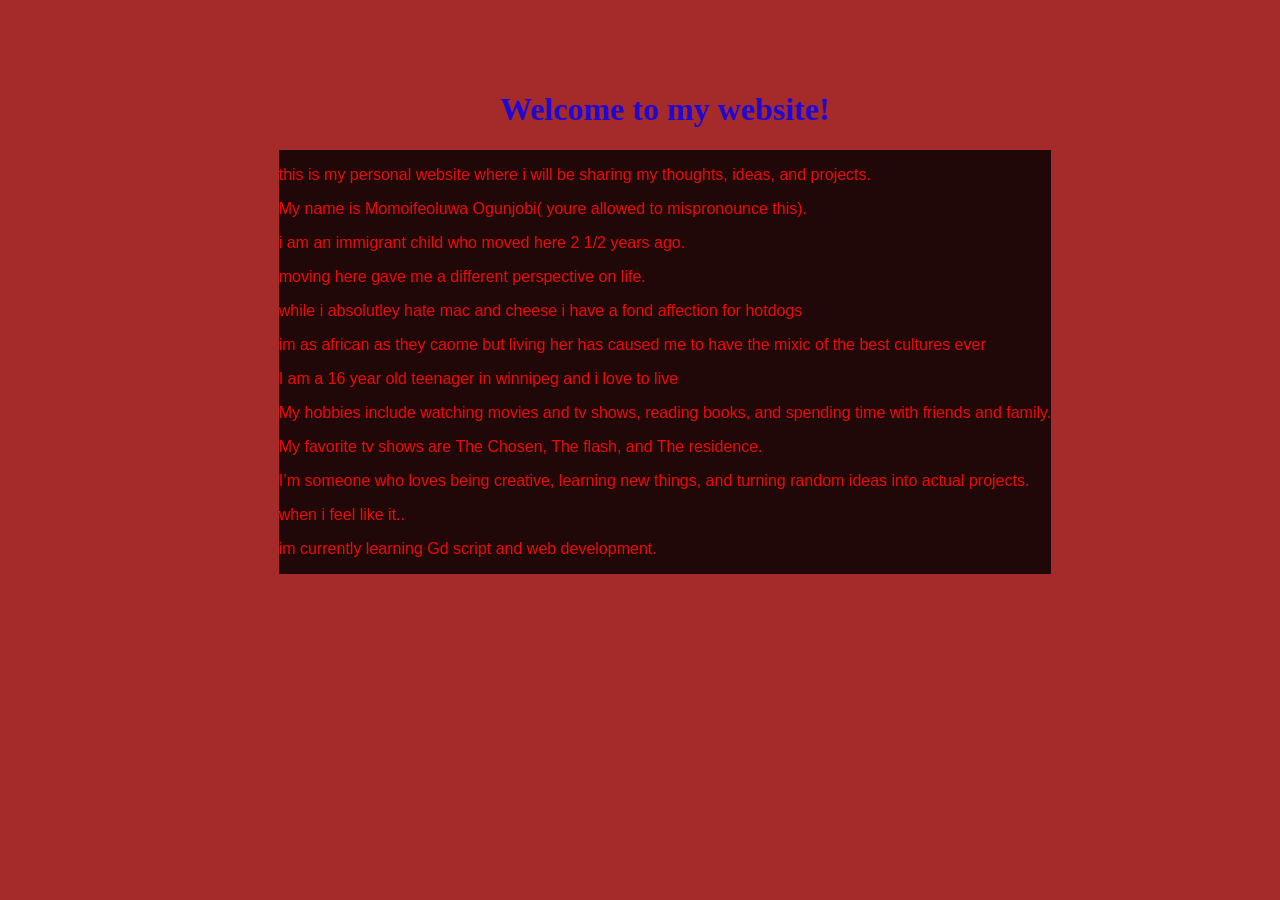
==== index.html @ 09a0c4d6 "added a new font (the amazing spider man font). made changes to the intial pages; about, index,css" ====
<html lang="en">
<head>
    <meta charset="UTF-8">
    <meta name="viewport" content="width=device-width, initial-scale=1.0">
    <title>Document</title>
    <link rel="stylesheet" href="styles.css">
</head>
<body>
    <h1>Welcome to my website!</h1>
    <div class="dark-theme">
        <p>this is my personal website where i will be sharing my thoughts, ideas, and projects.</p>
        <p>My name is Momoifeoluwa Ogunjobi( youre allowed to mispronounce this).</p>
        <p>i am an immigrant child who moved here 2 1/2 years ago.</p>
        <p>moving here gave me a different perspective on life.</p>
        <p> while i absolutley hate mac and cheese i have a fond affection for hotdogs</p>
        <p> im as african as they caome but living her has caused me to have the mixic of the best cultures ever</p>
        <p>I am a 16 year old teenager in winnipeg and i love to live</p>
        <p>My hobbies include watching movies and tv shows, reading books, and spending time with friends and family.</p>
        <p>My favorite tv shows are The Chosen, The flash, and The residence.</p>
        <p>I’m someone who loves being creative, learning new things, and turning random ideas into actual projects. </p>
        <p>when i feel like it..</p>
        <p> im currently learning Gd script and web development.</p>
    </div>
</body>
</html>
---- styles.css ----
@font-face {
    font-family: "SpiderMan";
    src: url("fonts/The Amazing Spider-Man.ttf") format("truetype");
    font-weight: normal;
    font-style: normal;
}
body {
    background-color: brown;
    opacity: 0.8;
    margin: 20px;
    padding: 10px;
    padding-top: 50px;
    padding-right: 30px;
    padding-bottom: 50px;
    padding-left: 80px;
    DISPLAY: flex;
    flex-direction: column;
    ALIGN-ITEMS: center;
    POSITION: relative;


}
h1 {
    color: blue;
}
p {
    color: red;
}
.dark-theme{
    background-color: black;
    color: white;
    font-family: "SpiderMan", sans-serif;
}
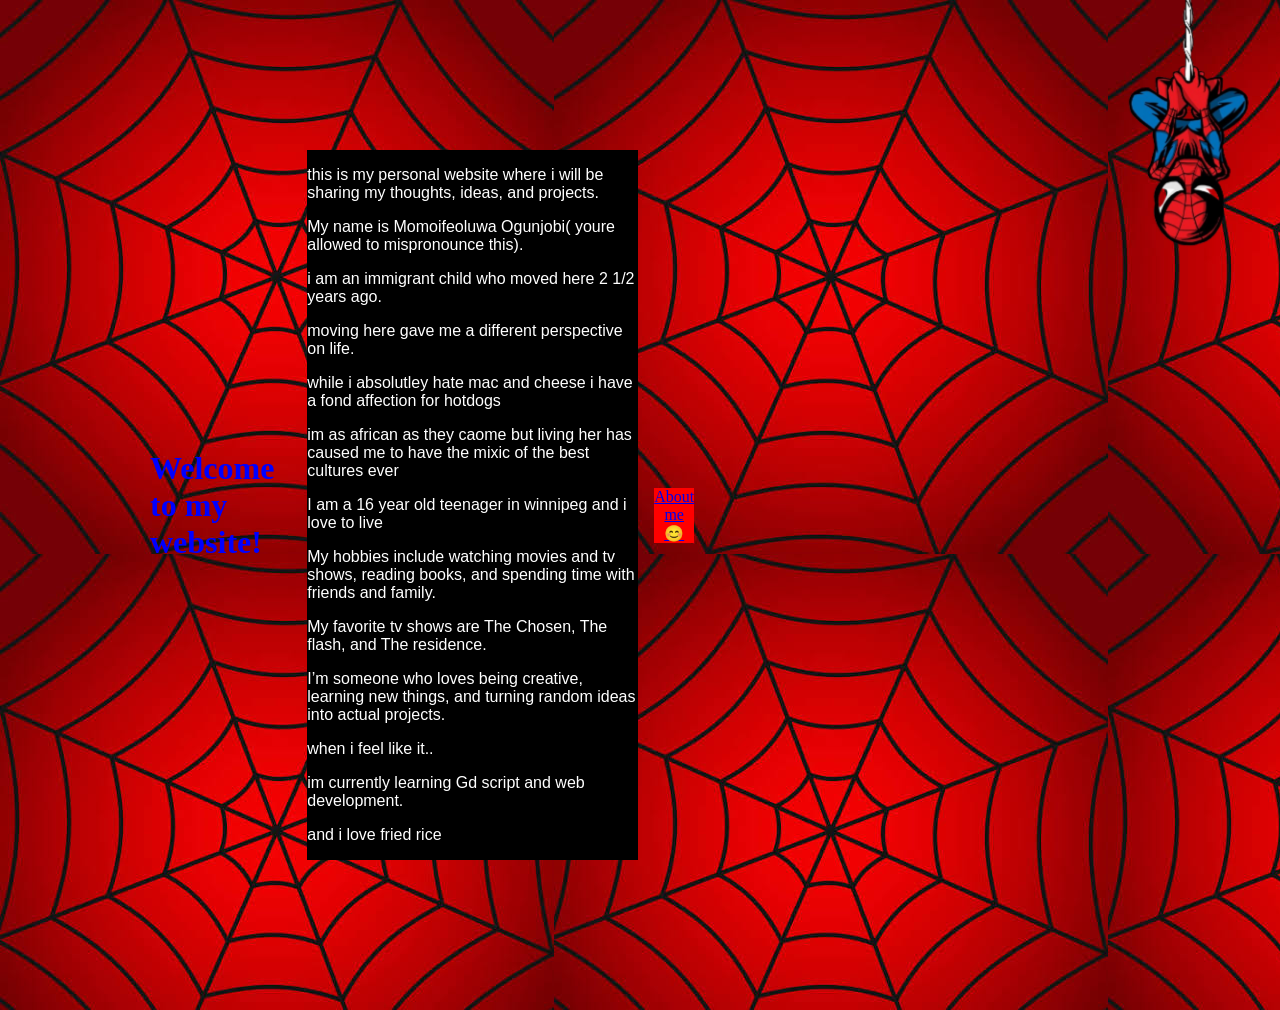
==== commit 9bb2a35f: "added backgroung image and spidey image and added a spotify player" ====
--- a/index.html
+++ b/index.html
@@ -20,6 +20,49 @@
         <p>I’m someone who loves being creative, learning new things, and turning random ideas into actual projects. </p>
         <p>when i feel like it..</p>
         <p> im currently learning Gd script and web development.</p>
+        <p>and i love fried rice</p>
+
     </div>
+<div class="space">
+    <a href="about.html">About me 😊</a>
+
+</div>
+<html lang="en">
+<head>
+  <title>A Spotify Embed Example</title>
+  <meta name="viewport" content="width=device-width, initial-scale=1" />
+  <style>
+    #embed-iframe {
+      width: 100%;
+      height: 160px;
+    }
+  </style>
+</head>
+<body></body>
+  <div id="embed-iframe"></div>
+  <script src="https://open.spotify.com/embed/iframe-api/v1" async>
+  </script>
+  <script type="text/javascript">
+    window.onSpotifyIframeApiReady = (IFrameAPI) => {
+      const element = document.getElementById('embed-iframe');
+      const options = {
+        width: '100%',
+        height: '160',
+        uri: 'spotify:episode:7makk4oTQel546B0PZlDM5'
+      };
+      const callback = (EmbedController) => {
+        document.querySelectorAll('.episode').forEach(
+          episode => {
+            episode.addEventListener('click', () => {
+              EmbedController.loadEntity(episode.dataset.spotifyId)
+            });
+          })
+      };
+      IFrameAPI.createController(element, options, callback);
+    };
+  </script>
+</body>
+</html>
+<img src="noway.png" class="spiderman-corner" alt="Spider-Man">
 </body>
 </html>
--- a/styles.css
+++ b/styles.css
@@ -5,29 +5,64 @@
     font-style: normal;
 }
 body {
-    background-color: brown;
-    opacity: 0.8;
-    margin: 20px;
-    padding: 10px;
-    padding-top: 50px;
-    padding-right: 30px;
-    padding-bottom: 50px;
-    padding-left: 80px;
+    background-image: url("images (9).jpg");
+    opacity: 1.8;
+    margin: 50px;
+    padding: 100px;
     DISPLAY: flex;
     flex-direction: column;
     ALIGN-ITEMS: center;
     POSITION: relative;
-
+}
+.spiderman-corner {
+    position: fixed;
+    top: 0;
+    right: 0;
+    width: 180px;
+    height: auto; 
+    z-index: 1000; 
 
 }
 h1 {
     color: blue;
 }
 p {
-    color: red;
+    color: white;
+}
+.space {
+    margin-top: 20px;
+    text-align: center;
+    background-color: red;
+    color: white;
 }
 .dark-theme{
     background-color: black;
     color: white;
     font-family: "SpiderMan", sans-serif;
+}
+.episodes {
+    display: flex;
+    flex-direction: column;
+}
+
+.episode {
+    min-width: max-content;
+    margin-bottom: .8rem;
+    padding: .8rem 1rem;
+    border-radius: 10px;
+    border: 0;
+    background: #191414;
+    color: #fff;
+    cursor: pointer;
+}
+
+.episode:hover {
+    background: #1Db954;
+}
+
+@media screen and (min-width: 860px) {
+    body {
+    display: flex;
+    flex-direction: row;
+    gap: 1rem;}
 }
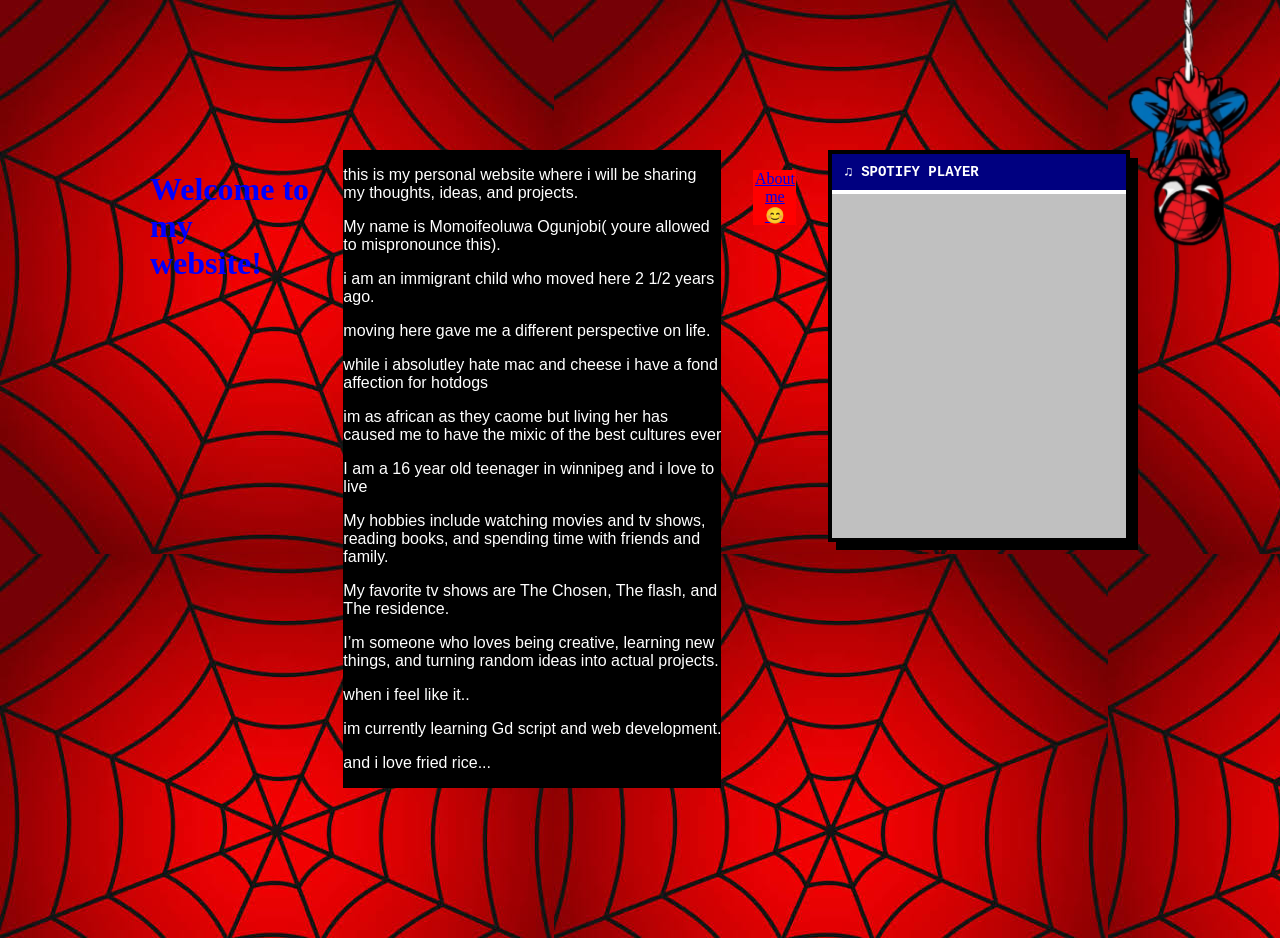
==== commit a965a951: "added my profile pic" ====
--- a/index.html
+++ b/index.html
@@ -20,7 +20,7 @@
         <p>I’m someone who loves being creative, learning new things, and turning random ideas into actual projects. </p>
         <p>when i feel like it..</p>
         <p> im currently learning Gd script and web development.</p>
-        <p>and i love fried rice</p>
+        <p>and i love fried rice...</p>
 
     </div>
 <div class="space">
@@ -33,12 +33,22 @@
   <meta name="viewport" content="width=device-width, initial-scale=1" />
   <style>
     #embed-iframe {
-      width: 100%;
+      width: 50px;
       height: 160px;
     }
   </style>
 </head>
 <body></body>
+<div class="retro-player">
+
+    <div class="retro-title">
+        ♫ SPOTIFY PLAYER
+    </div>
+
+    <div class="retro-screen">
+        <div id="embed-iframe"></div>
+    </div>
+
   <div id="embed-iframe"></div>
   <script src="https://open.spotify.com/embed/iframe-api/v1" async>
   </script>
--- a/styles.css
+++ b/styles.css
@@ -40,29 +40,112 @@
     color: white;
     font-family: "SpiderMan", sans-serif;
 }
+.retro-player {
+    width: 600px;
+    max-width: 90vw;
+
+    background: #c0c0c0;
+
+    border: 4px solid #000;
+    box-shadow: 8px 8px 0 #000;
+
+    font-family: "Courier New", monospace;
+}
+
+
+/* BLUE RETRO TITLE BAR */
+
+.retro-title {
+    height: 36px;
+
+    background: #000080;
+    color: white;
+
+    display: flex;
+    align-items: center;
+
+    padding-left: 12px;
+
+    font-weight: bold;
+    font-size: 14px;
+
+    border-bottom: 4px solid white;
+}
+
+
+/* SPOTIFY AREA */
+
+.retro-screen {
+    padding: 12px;
+
+    background: #c0c0c0;
+}
+
+
+/* IMPORTANT:
+   Don't give this a height or huge padding */
+
+#embed-iframe {
+    width: 100%;
+    height: 160px;
+}
+
+
+/* EPISODE BUTTONS */
+
 .episodes {
     display: flex;
     flex-direction: column;
+    gap: 10px;
 }
+
 
 .episode {
     min-width: max-content;
-    margin-bottom: .8rem;
-    padding: .8rem 1rem;
-    border-radius: 10px;
-    border: 0;
-    background: #191414;
-    color: #fff;
+
+    padding: 10px 14px;
+
+    border-radius: 0;
+
+    border: 3px solid #000;
+
+    background: #c0c0c0;
+    color: #000;
+
     cursor: pointer;
+
+    font-family: "Courier New", monospace;
+    font-weight: bold;
+
+    box-shadow: 4px 4px 0 #000;
 }
 
+
 .episode:hover {
-    background: #1Db954;
+    background: #ffff00;
+
+    transform: translate(2px, 2px);
+
+    box-shadow: 2px 2px 0 #000;
 }
 
+
+.episode:active {
+    transform: translate(4px, 4px);
+
+    box-shadow: none;
+}
+
+
+/* DESKTOP */
+
 @media screen and (min-width: 860px) {
+
     body {
-    display: flex;
-    flex-direction: row;
-    gap: 1rem;}
+        display: flex;
+        flex-direction: row;
+        align-items: flex-start;
+        gap: 2rem;
+    }
+
 }
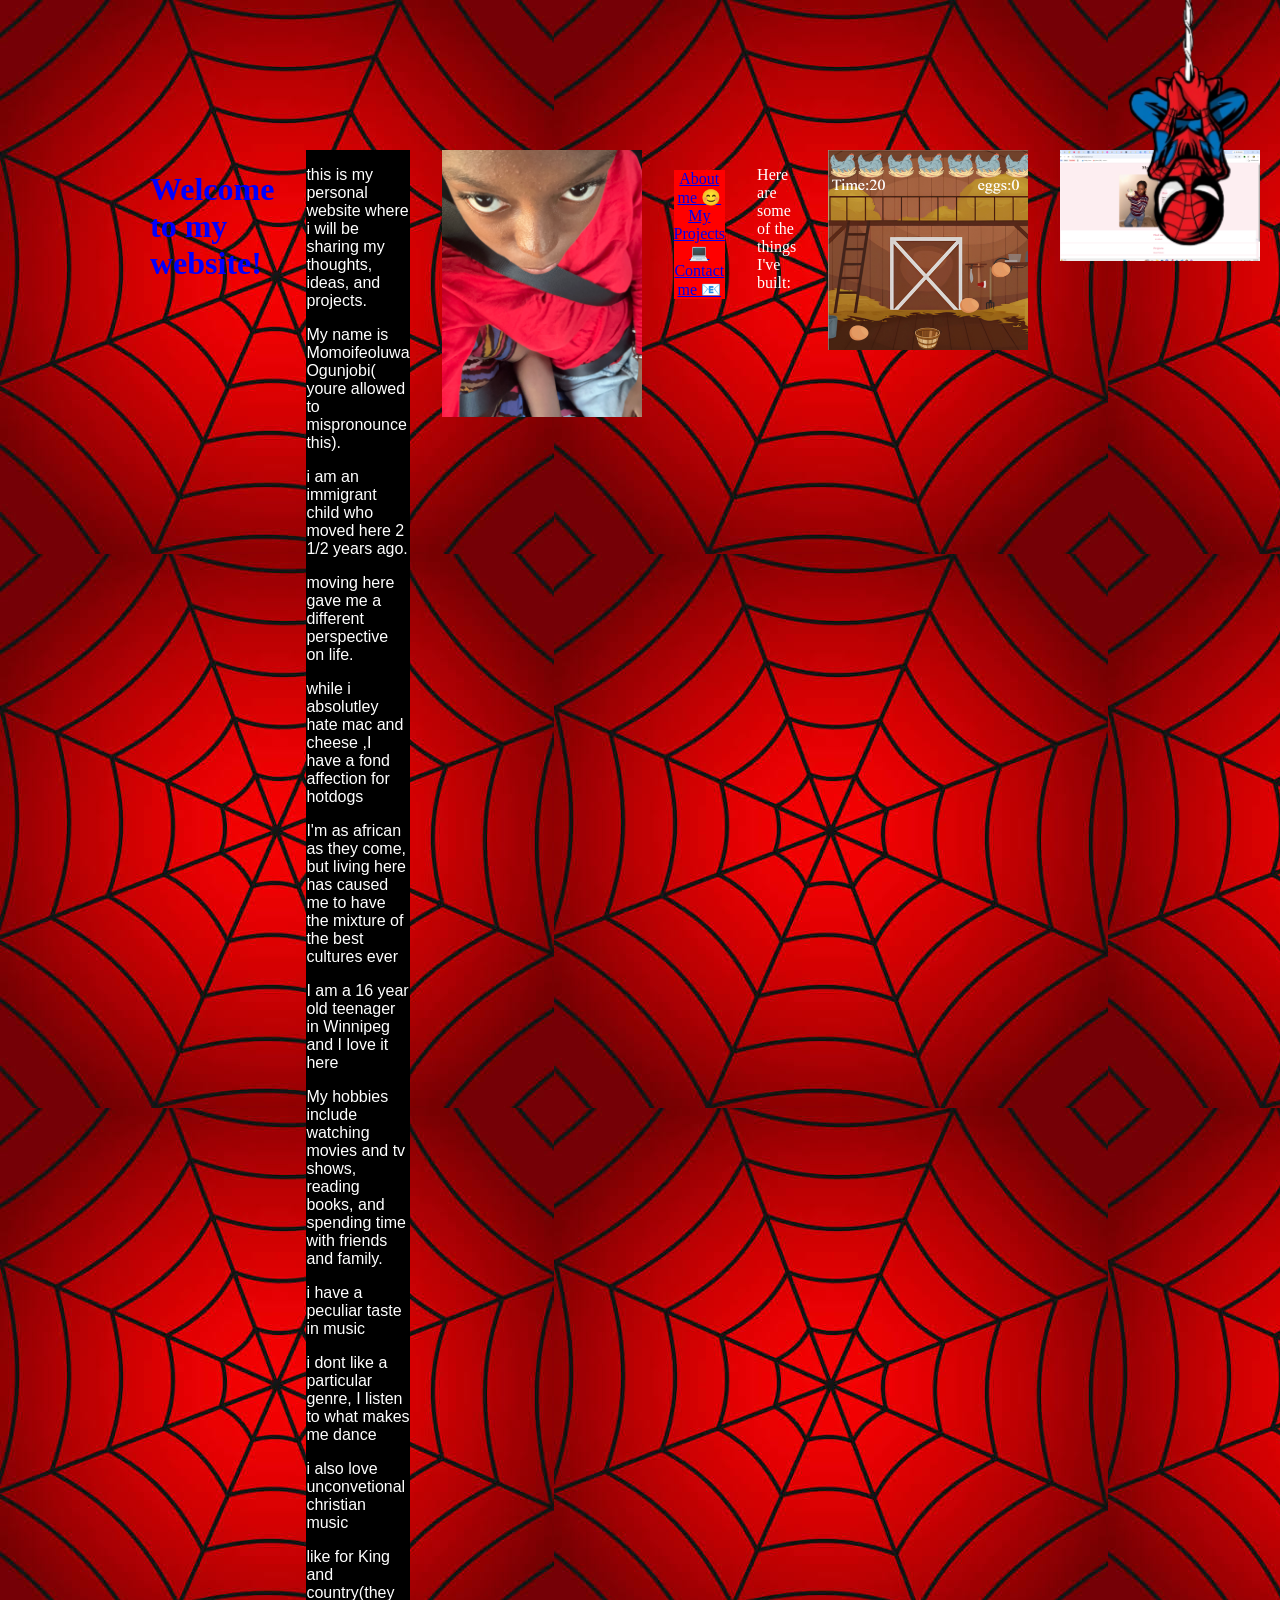
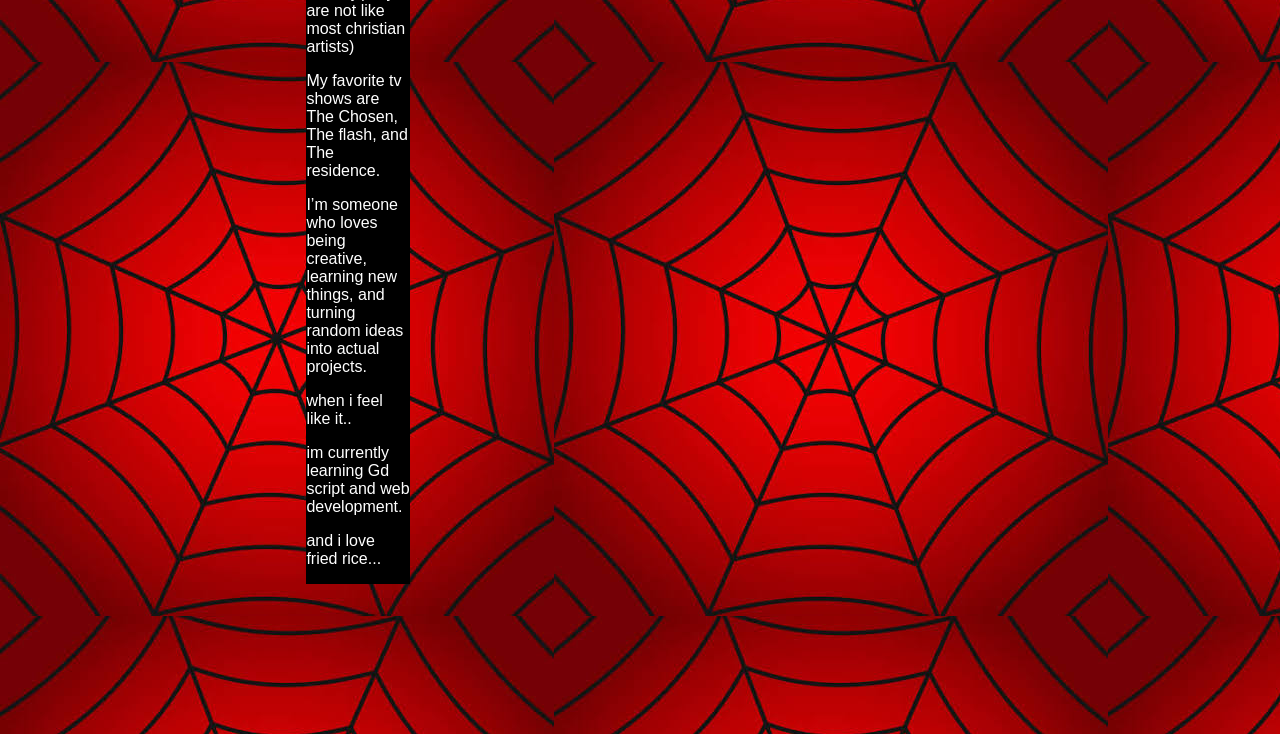
==== commit 7b67551a: "idk the changes i made" ====
--- a/index.html
+++ b/index.html
@@ -12,10 +12,14 @@
         <p>My name is Momoifeoluwa Ogunjobi( youre allowed to mispronounce this).</p>
         <p>i am an immigrant child who moved here 2 1/2 years ago.</p>
         <p>moving here gave me a different perspective on life.</p>
-        <p> while i absolutley hate mac and cheese i have a fond affection for hotdogs</p>
-        <p> im as african as they caome but living her has caused me to have the mixic of the best cultures ever</p>
-        <p>I am a 16 year old teenager in winnipeg and i love to live</p>
+        <p> while i absolutley hate mac and cheese ,I have a fond affection for hotdogs</p>
+        <p> I'm as african as they come, but living here has caused me to have the mixture of the best cultures ever</p>
+        <p>I am a 16 year old teenager in Winnipeg and I love it here</p>
         <p>My hobbies include watching movies and tv shows, reading books, and spending time with friends and family.</p>
+        <p>i have a peculiar taste in music</p>
+        <p>i dont like a particular genre, I listen to what makes me dance</p>
+        <p>i also love unconvetional christian music</p>
+        <p>like for King and country(they are not like most christian artists)</p>
         <p>My favorite tv shows are The Chosen, The flash, and The residence.</p>
         <p>I’m someone who loves being creative, learning new things, and turning random ideas into actual projects. </p>
         <p>when i feel like it..</p>
@@ -23,22 +27,33 @@
         <p>and i love fried rice...</p>
 
     </div>
+    <img src="IMG_3232.jpg" alt="My Pic" width="200">
+
 <div class="space">
     <a href="about.html">About me 😊</a>
+<br>
+    <a href="projects.html">My Projects 💻</a>
+<br>
+    <a href="contact.html">Contact me 📧</a>
+</div>
+ <p>Here are some of the things I've built:</p>
+        <div class="project">
+        <img src="Screenshot 2026-08-18 100723.png" alt="My Project" width="200">
+        <br>
+        </div>
+        <div class="project">
+        <img src="Screenshot 2026-08-15 181640.png" alt="My Project" width="200">
+        </div>
+        <div>
+        <div class="project">
+        <img src="Screenshot 2026-06-30 082802.png" alt="My Project" width="200">
+        </div>
+    </div>
+  </div>
 
-</div>
-<html lang="en">
-<head>
-  <title>A Spotify Embed Example</title>
-  <meta name="viewport" content="width=device-width, initial-scale=1" />
-  <style>
-    #embed-iframe {
-      width: 50px;
-      height: 160px;
-    }
-  </style>
-</head>
-<body></body>
+</body>
+
+<body>
 <div class="retro-player">
 
     <div class="retro-title">
--- a/styles.css
+++ b/styles.css
@@ -53,8 +53,6 @@
 }
 
 
-/* BLUE RETRO TITLE BAR */
-
 .retro-title {
     height: 36px;
 
@@ -73,7 +71,6 @@
 }
 
 
-/* SPOTIFY AREA */
 
 .retro-screen {
     padding: 12px;
@@ -82,8 +79,6 @@
 }
 
 
-/* IMPORTANT:
-   Don't give this a height or huge padding */
 
 #embed-iframe {
     width: 100%;
@@ -91,7 +86,7 @@
 }
 
 
-/* EPISODE BUTTONS */
+
 
 .episodes {
     display: flex;
@@ -137,7 +132,6 @@
 }
 
 
-/* DESKTOP */
 
 @media screen and (min-width: 860px) {
 
